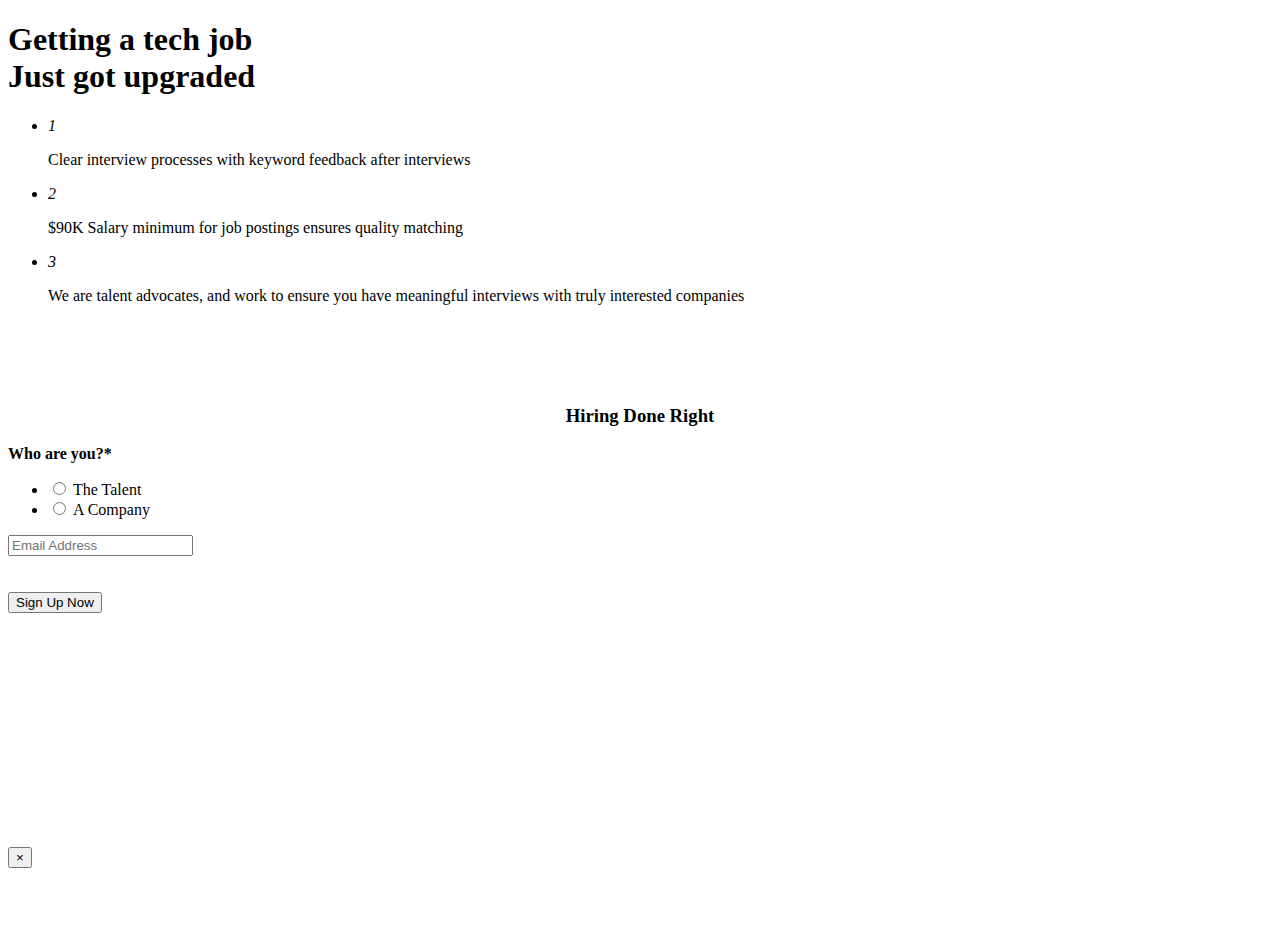
==== index.html @ dc4c4f0c "Update index.html" ====
<!DOCTYPE html>
<!-- saved from url=(0095)http://multifour.com/projects/select/multi-builder-4/elements/preview_G457wHA9Q02IWxbtS0xd.html -->
<html><head><meta http-equiv="Content-Type" content="text/html; charset=UTF-8">
    <meta charset="utf-8">
    <meta name="viewport" content="width=device-width, initial-scale=1.0">
    <!--META-DESCRIPTION-->
    <!--META-KEYWORDS-->
		<link href="https://fonts.googleapis.com/css?family=Mina" rel="stylesheet">
	<title>Developer Optimized Hiring</title>
    
    <!--pageMeta-->

    <!-- Loading Bootstrap -->
    <link href="https://quickpages.co/assets/page_templates/Email/9/html//includes/bootstrap.css" rel="stylesheet">

    <!-- Loading Elements Styles -->   
    <link href="https://quickpages.co/assets/page_templates/Email/9/html//includes/style.css" rel="stylesheet">

    <!--headerIncludes-->
    
</head>
<body data-spy="scroll" data-target=".navMenuCollapse">

    <!--PRELOADER-->

    <div id="wrap">
        
    <!-- INTRO CENTER IMAGE BLOCK -->
	<!-- INTRO CENTER IMAGE BLOCK -->
	<!-- INTRO CENTER FORM -->
		<!-- INTRO LEFT FORM -->
		<header id="intro-left-form" class="intro-block bg-color1 cover-bg" style="background-image:url(https://quickpages.co/assets/page_templates/Email/9/html//includes/bg13.jpg)">
			<div class="container">
				<div class="row">
					<div class="col-md-6 dark-bg">
						<div class="slogan">
							<h1>Getting a tech job<br><strong>Just got upgraded</strong></h1>
						</div>
						<ul class="item-list-left item-list-small item-list editContent">
							<li>
								<i class="num-icon">1</i>
								
								<p>Clear interview processes with keyword feedback after interviews</p>
							</li>
							<li>
								<i class="num-icon">2</i>
								<p>$90K Salary minimum for job postings ensures quality matching</p>
							</li>
							<li>
								<i class="num-icon">3</i>
								<p>We are talent advocates, and work to ensure you have meaningful interviews with truly interested companies</p>
							</li>
						</ul>
					</div>
					<div class="col-md-5 col-md-offset-1">
						<div class="row" style="color:white">
						<h4 style="color:white">We're developers making the process of hiring talent better for everyone</h4>
						<h4 style="color:white">For companies, our matching process brings the talent to you and streamlines interviews&nbsp;</h4>
						</div>
						<div class="form-container">
							<h3 class="title" style="text-align:center;">Hiring Done Right</h3>

								<form action="https://nthlist.us8.list-manage.com/subscribe/post?u=8c1b0a8792e2e89196f2220b1&amp;id=c019d99a49" method="post" id="mc-embedded-subscribe-form" name="mc-embedded-subscribe-form" class="submit_email_subscribe validate" target="_blank" novalidate>

    
        <input type="hidden" id="thankyou_url" name="thankyou_url" value="http://l337hires.com/welcome.html"/>
        <input type="hidden" id="pageview_id" name="pageview_id" value=""/>
        <input type="hidden" id="page_id" name="page_id" value="2101"/>


									<div class="">
										<div class="">
			    <strong>Who are you?<span class="asterisk">*</span>
			</strong>
			    <ul><li><input type="radio" value="The Talent" name="MMERGE5" id="mce-MMERGE5-0"><label for="mce-MMERGE5-0" style="display:inline-block;margin-left: 4px">The Talent</label></li>
			<li><input type="radio" value="A Company" name="MMERGE5" id="mce-MMERGE5-1"><label for="mce-MMERGE5-1"style="display:inline-block;margin-left: 4px" >A Company</label></li>
			</ul>
		</div>
									</div>
									<div class="form-group">
										<input type="email" class="form-control email_address_field" placeholder="Email Address" name="EMAIL" required>
									</div>
									<br><br>
									<button type="submit" class="btn btn-lg btn-block btn-primary">Sign Up Now</button>

								</form>

						</div>
						<br><br><br><br><br><br><br><br><br><br><br><br><br>
					</div>
				</div>
			</div>
		</header></div><!-- /#wrap -->
	

	<!-- MODALS BEGIN-->
	<div class="modal fade" id="modalMessage" tabindex="-1" role="dialog" aria-hidden="true">
		<div class="modal-dialog">
			<div class="modal-content">
				<button type="button" class="close" data-dismiss="modal" aria-hidden="true">×</button>
				<h3 class="modal-title">&nbsp;</h3>
			</div>
		</div>
	</div>
	<!-- MODALS END-->
	 

    <!-- JavaScript --> 
	<script src="https://quickpages.co/assets/page_templates/Email/9/html//includes/jquery-1.11.2.min.js"></script>
	<script src="https://quickpages.co/assets/page_templates/Email/9/html//includes/bootstrap.min.js"></script>

	<script type="text/javascript" src=" https://quickpages.co/assets/js/helper.js"></script>
	<script type="text/javascript" src=" https://quickpages.co/assets/js/view-page.js"></script>


</body></html>
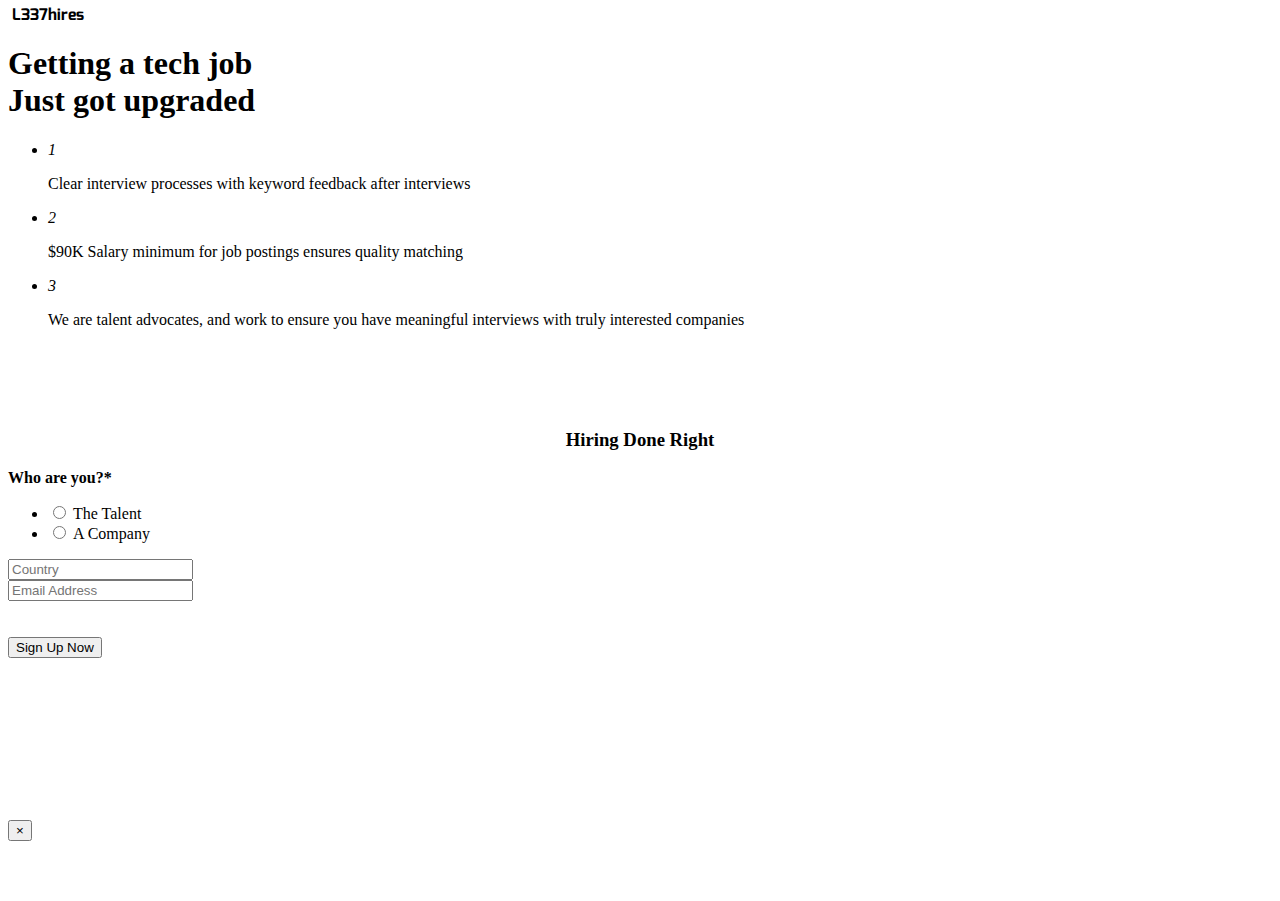
==== commit 0cb55417: "Update index.html" ====
--- a/index.html
+++ b/index.html
@@ -15,7 +15,7 @@
 
     <!-- Loading Elements Styles -->   
     <link href="https://quickpages.co/assets/page_templates/Email/9/html//includes/style.css" rel="stylesheet">
-
+    <link href="https://fonts.googleapis.com/css?family=Mina" rel="stylesheet">
     <!--headerIncludes-->
     
 </head>
@@ -24,7 +24,7 @@
     <!--PRELOADER-->
 
     <div id="wrap">
-        
+    <h4 style="font-family: 'Mina', sans-serif;margin: 2px 4px !important;line-height:1">L337hires</h4>    
     <!-- INTRO CENTER IMAGE BLOCK -->
 	<!-- INTRO CENTER IMAGE BLOCK -->
 	<!-- INTRO CENTER FORM -->
@@ -57,15 +57,12 @@
 						<h4 style="color:white">We're developers making the process of hiring talent better for everyone</h4>
 						<h4 style="color:white">For companies, our matching process brings the talent to you and streamlines interviews&nbsp;</h4>
 						</div>
-						<div class="form-container">
+						<div  id="mc_embed_signup" class="form-container">
 							<h3 class="title" style="text-align:center;">Hiring Done Right</h3>
 
-								<form action="https://nthlist.us8.list-manage.com/subscribe/post?u=8c1b0a8792e2e89196f2220b1&amp;id=c019d99a49" method="post" id="mc-embedded-subscribe-form" name="mc-embedded-subscribe-form" class="submit_email_subscribe validate" target="_blank" novalidate>
+							<form action="https://l337hires.us8.list-manage.com/subscribe/post?u=8c1b0a8792e2e89196f2220b1&amp;id=c019d99a49" method="post" id="mc-embedded-subscribe-form" name="mc-embedded-subscribe-form" class="validate" target="_blank" novalidate>
 
     
-        <input type="hidden" id="thankyou_url" name="thankyou_url" value="http://l337hires.com/welcome.html"/>
-        <input type="hidden" id="pageview_id" name="pageview_id" value=""/>
-        <input type="hidden" id="page_id" name="page_id" value="2101"/>
 
 
 									<div class="">
@@ -78,15 +75,23 @@
 		</div>
 									</div>
 									<div class="form-group">
-										<input type="email" class="form-control email_address_field" placeholder="Email Address" name="EMAIL" required>
+										<input type="text" value="" name="MMERGE1" class="form-control required" id="mce-MMERGE1" placeholder="Country" required>
+									</div>		
+									<div class="form-group">
+										<input type="email" class="form-control email_address_field required" placeholder="Email Address" name="EMAIL" required>
 									</div>
 									<br><br>
 									<button type="submit" class="btn btn-lg btn-block btn-primary">Sign Up Now</button>
-
+									<div id="mce-responses" class="clear">
+		<div class="response" id="mce-error-response" style="display:none"></div>
+		<div class="response" id="mce-success-response" style="display:none"></div>
+	</div>    <!-- real people should not fill this in and expect good things - do not remove this or risk form bot signups-->
+    <div style="position: absolute; left: -5000px;" aria-hidden="true"><input type="text" name="b_8c1b0a8792e2e89196f2220b1_c019d99a49" tabindex="-1" value=""></div>
+    <div class="clear"></div>
 								</form>
 
 						</div>
-						<br><br><br><br><br><br><br><br><br><br><br><br><br>
+						<br><br><br><br><br><br><br><br><br>
 					</div>
 				</div>
 			</div>
@@ -111,6 +116,8 @@
 
 	<script type="text/javascript" src=" https://quickpages.co/assets/js/helper.js"></script>
 	<script type="text/javascript" src=" https://quickpages.co/assets/js/view-page.js"></script>
+	<script type='text/javascript' src='//s3.amazonaws.com/downloads.mailchimp.com/js/mc-validate.js'></script><script type='text/javascript'>(function($) {window.fnames = new Array(); window.ftypes = new Array();fnames[5]='MMERGE5';ftypes[5]='radio';fnames[0]='EMAIL';ftypes[0]='email';fnames[3]='ADDRESS';ftypes[3]='address';fnames[4]='PHONE';ftypes[4]='phone';}(jQuery));var $mcj = jQuery.noConflict(true);</script>
+	<script id="mcjs">!function(c,h,i,m,p){m=c.createElement(h),p=c.getElementsByTagName(h)[0],m.async=1,m.src=i,p.parentNode.insertBefore(m,p)}(document,"script","https://chimpstatic.com/mcjs-connected/js/users/8c1b0a8792e2e89196f2220b1/4ab48f2d02027686dc1f872a4.js");</script>
 
 
 </body></html>
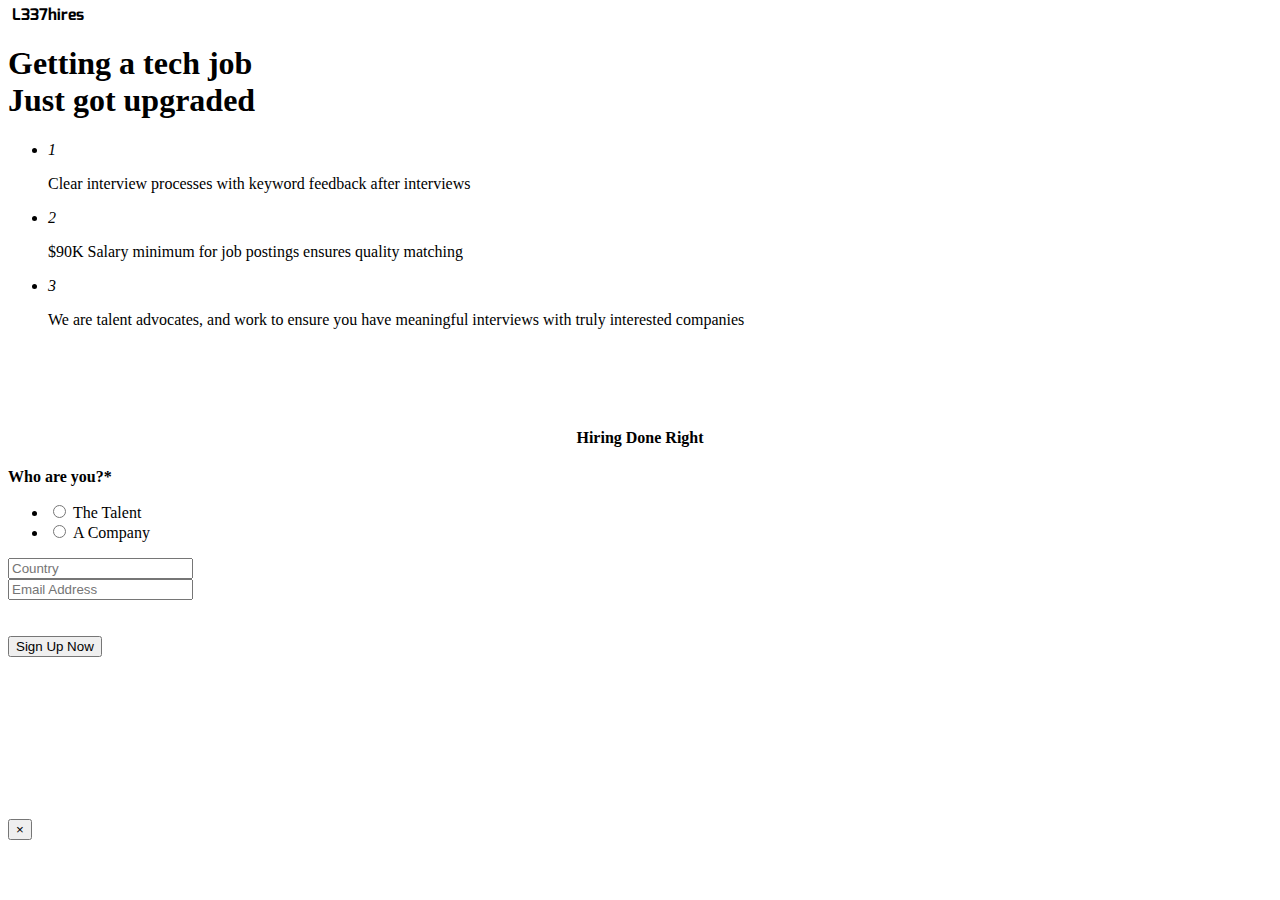
==== commit 634040c1: "Update index.html" ====
--- a/index.html
+++ b/index.html
@@ -12,7 +12,7 @@
 
     <!-- Loading Bootstrap -->
     <link href="https://quickpages.co/assets/page_templates/Email/9/html//includes/bootstrap.css" rel="stylesheet">
-
+    <link href="/assets/flipclock.css" rel="stylesheet">
     <!-- Loading Elements Styles -->   
     <link href="https://quickpages.co/assets/page_templates/Email/9/html//includes/style.css" rel="stylesheet">
     <link href="https://fonts.googleapis.com/css?family=Mina" rel="stylesheet">
@@ -58,7 +58,7 @@
 						<h4 style="color:white">For companies, our matching process brings the talent to you and streamlines interviews&nbsp;</h4>
 						</div>
 						<div  id="mc_embed_signup" class="form-container">
-							<h3 class="title" style="text-align:center;">Hiring Done Right</h3>
+							<h4 id="title" style="text-align:center;">Hiring Done Right</h4>
 
 							<form action="https://l337hires.us8.list-manage.com/subscribe/post?u=8c1b0a8792e2e89196f2220b1&amp;id=c019d99a49" method="post" id="mc-embedded-subscribe-form" name="mc-embedded-subscribe-form" class="validate" target="_blank" novalidate>
 
@@ -115,9 +115,28 @@
 	<script src="https://quickpages.co/assets/page_templates/Email/9/html//includes/bootstrap.min.js"></script>
 
 	<script type="text/javascript" src=" https://quickpages.co/assets/js/helper.js"></script>
+	<script type="text/javascript" src="/assets/flipclock.js"></script>
 	<script type="text/javascript" src=" https://quickpages.co/assets/js/view-page.js"></script>
 	<script type='text/javascript' src='//s3.amazonaws.com/downloads.mailchimp.com/js/mc-validate.js'></script><script type='text/javascript'>(function($) {window.fnames = new Array(); window.ftypes = new Array();fnames[5]='MMERGE5';ftypes[5]='radio';fnames[0]='EMAIL';ftypes[0]='email';fnames[3]='ADDRESS';ftypes[3]='address';fnames[4]='PHONE';ftypes[4]='phone';}(jQuery));var $mcj = jQuery.noConflict(true);</script>
 	<script id="mcjs">!function(c,h,i,m,p){m=c.createElement(h),p=c.getElementsByTagName(h)[0],m.async=1,m.src=i,p.parentNode.insertBefore(m,p)}(document,"script","https://chimpstatic.com/mcjs-connected/js/users/8c1b0a8792e2e89196f2220b1/4ab48f2d02027686dc1f872a4.js");</script>
 
-
+<script src="//static.getclicky.com/js" type="text/javascript"></script>
+<script type="text/javascript">try{ clicky.init(101106633); }catch(e){}</script>
+<noscript><p><img alt="Clicky" width="1" height="1" src="//in.getclicky.com/101106633ns.gif" /></p></noscript>
+<script type='text/javascript'>
+	$(document).ready(function() {
+				// Grab the current date
+				var currentDate = new Date();
+				// Set some date in the future. In this case, it's always Jan 1
+				var futureDate  = new Date("April 12, 2018 11:13:00");;
+				// Calculate the difference in seconds between the future and current date
+				var diff = futureDate.getTime() / 1000 - currentDate.getTime() / 1000;
+				// Instantiate a coutdown FlipClock
+				clock = $('#title').FlipClock(diff, {
+					clockFace: 'DailyCounter',
+					countdown: true
+				});
+			});
+	
+	</script>
 </body></html>
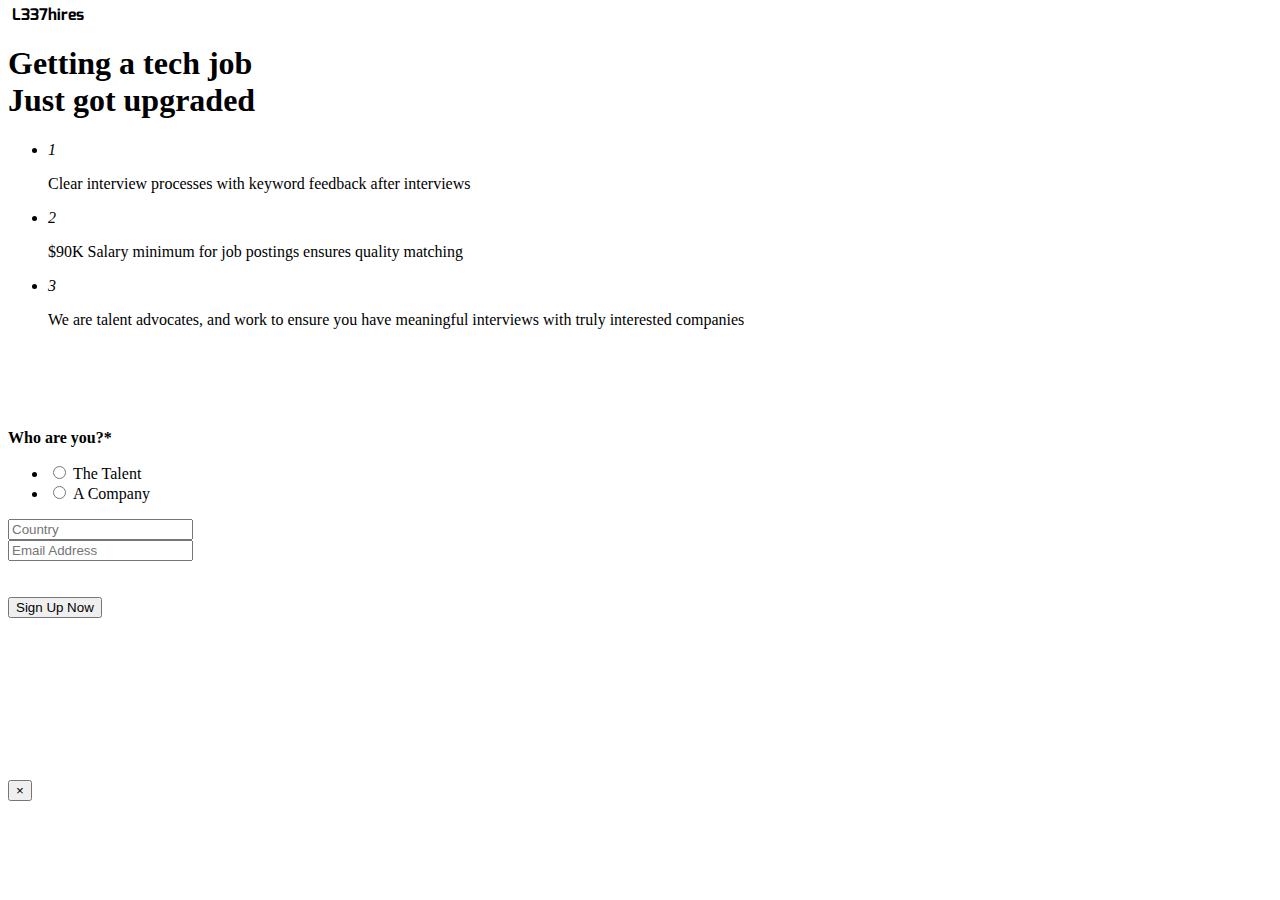
==== commit 24b466c8: "Update index.html" ====
--- a/index.html
+++ b/index.html
@@ -58,7 +58,7 @@
 						<h4 style="color:white">For companies, our matching process brings the talent to you and streamlines interviews&nbsp;</h4>
 						</div>
 						<div  id="mc_embed_signup" class="form-container">
-							<h4 id="title" style="text-align:center;">Hiring Done Right</h4>
+							<div id="titled" style="text-align:center;"></div>
 
 							<form action="https://l337hires.us8.list-manage.com/subscribe/post?u=8c1b0a8792e2e89196f2220b1&amp;id=c019d99a49" method="post" id="mc-embedded-subscribe-form" name="mc-embedded-subscribe-form" class="validate" target="_blank" novalidate>
 
--- a/assets/flipclock.css
+++ b/assets/flipclock.css
@@ -0,0 +1,453 @@
+/* Get the bourbon mixin from http://bourbon.io */
+/* Reset */
+.flip-clock-wrapper * {
+    -webkit-box-sizing: border-box;
+    -moz-box-sizing: border-box;
+    -ms-box-sizing: border-box;
+    -o-box-sizing: border-box;
+    box-sizing: border-box;
+    -webkit-backface-visibility: hidden;
+    -moz-backface-visibility: hidden;
+    -ms-backface-visibility: hidden;
+    -o-backface-visibility: hidden;
+    backface-visibility: hidden;
+}
+
+.flip-clock-wrapper a {
+  cursor: pointer;
+  text-decoration: none;
+  color: #ccc; }
+
+.flip-clock-wrapper a:hover {
+  color: #fff; }
+
+.flip-clock-wrapper ul {
+  list-style: none; }
+
+.flip-clock-wrapper.clearfix:before,
+.flip-clock-wrapper.clearfix:after {
+  content: " ";
+  display: table; }
+
+.flip-clock-wrapper.clearfix:after {
+  clear: both; }
+
+.flip-clock-wrapper.clearfix {
+  *zoom: 1; }
+
+/* Main */
+.flip-clock-wrapper {
+  font: normal 11px "Helvetica Neue", Helvetica, sans-serif;
+  -webkit-user-select: none; }
+
+.flip-clock-meridium {
+  background: none !important;
+  box-shadow: 0 0 0 !important;
+  font-size: 36px !important; }
+
+.flip-clock-meridium a { color: #313333; }
+
+.flip-clock-wrapper {
+  text-align: center;
+  position: relative;
+  width: 100%;
+  margin: 1em;
+}
+
+.flip-clock-wrapper:before,
+.flip-clock-wrapper:after {
+    content: " "; /* 1 */
+    display: table; /* 2 */
+}
+.flip-clock-wrapper:after {
+    clear: both;
+}
+
+/* Skeleton */
+.flip-clock-wrapper ul {
+  position: relative;
+  float: left;
+  margin: 3px;
+  width: 20px;
+  height: 30px;
+  font-size: 20px;
+  font-weight: bold;
+  line-height: 27px;
+  border-radius: 6px;
+  background: #000;
+}
+
+.flip-clock-wrapper ul li {
+  z-index: 1;
+  position: absolute;
+  left: 0;
+  top: 0;
+  width: 100%;
+  height: 100%;
+  line-height: 27px;
+  text-decoration: none !important;
+}
+
+.flip-clock-wrapper ul li:first-child {
+  z-index: 2; }
+
+.flip-clock-wrapper ul li a {
+  display: block;
+  height: 100%;
+  -webkit-perspective: 200px;
+  -moz-perspective: 200px;
+  perspective: 200px;
+  margin: 0 !important;
+  overflow: visible !important;
+  cursor: default !important; }
+
+.flip-clock-wrapper ul li a div {
+  z-index: 1;
+  position: absolute;
+  left: 0;
+  width: 100%;
+  height: 50%;
+  font-size: 80px;
+  overflow: hidden; 
+  outline: 1px solid transparent; }
+
+.flip-clock-wrapper ul li a div .shadow {
+  position: absolute;
+  width: 100%;
+  height: 100%;
+  z-index: 2; }
+
+.flip-clock-wrapper ul li a div.up {
+  -webkit-transform-origin: 50% 100%;
+  -moz-transform-origin: 50% 100%;
+  -ms-transform-origin: 50% 100%;
+  -o-transform-origin: 50% 100%;
+  transform-origin: 50% 100%;
+  top: 0; }
+
+.flip-clock-wrapper ul li a div.up:after {
+  content: "";
+  position: absolute;
+  top: 44px;
+  left: 0;
+  z-index: 5;
+  width: 100%;
+  height: 3px;
+  background-color: #000;
+  background-color: rgba(0, 0, 0, 0.4); }
+
+.flip-clock-wrapper ul li a div.down {
+  -webkit-transform-origin: 50% 0;
+  -moz-transform-origin: 50% 0;
+  -ms-transform-origin: 50% 0;
+  -o-transform-origin: 50% 0;
+  transform-origin: 50% 0;
+  bottom: 0;
+  border-bottom-left-radius: 6px;
+  border-bottom-right-radius: 6px;
+}
+
+.flip-clock-wrapper ul li a div div.inn {
+  position: absolute;
+  left: 0;
+  z-index: 1;
+  width: 100%;
+  height: 200%;
+  color: #ccc;
+  text-shadow: 0 1px 2px #000;
+  text-align: center;
+  background-color: #333;
+  border-radius: 6px;
+  font-size: 70px; }
+
+.flip-clock-wrapper ul li a div.up div.inn {
+  top: 0; }
+
+.flip-clock-wrapper ul li a div.down div.inn {
+  bottom: 0; }
+
+/* PLAY */
+.flip-clock-wrapper ul.play li.flip-clock-before {
+  z-index: 3; }
+
+.flip-clock-wrapper .flip {   box-shadow: 0 2px 5px rgba(0, 0, 0, 0.7); }
+
+.flip-clock-wrapper ul.play li.flip-clock-active {
+  -webkit-animation: asd 0.5s 0.5s linear both;
+  -moz-animation: asd 0.5s 0.5s linear both;
+  animation: asd 0.5s 0.5s linear both;
+  z-index: 5; }
+
+.flip-clock-divider {
+  float: left;
+  display: inline-block;
+  position: relative;
+  width: 20px;
+  height: 100px; }
+
+.flip-clock-divider:first-child {
+  width: 0; }
+
+.flip-clock-dot {
+  display: block;
+  background: #323434;
+  width: 10px;
+  height: 10px;
+  position: absolute;
+  border-radius: 50%;
+  box-shadow: 0 0 5px rgba(0, 0, 0, 0.5);
+  left: 5px; }
+
+.flip-clock-divider .flip-clock-label {
+  position: absolute;
+  top: -1.5em;
+  right: -86px;
+  color: black;
+  text-shadow: none; }
+
+.flip-clock-divider.minutes .flip-clock-label {
+  right: -88px; }
+
+.flip-clock-divider.seconds .flip-clock-label {
+  right: -91px; }
+
+.flip-clock-dot.top {
+  top: 30px; }
+
+.flip-clock-dot.bottom {
+  bottom: 30px; }
+
+@-webkit-keyframes asd {
+  0% {
+    z-index: 2; }
+
+  20% {
+    z-index: 4; }
+
+  100% {
+    z-index: 4; } }
+
+@-moz-keyframes asd {
+  0% {
+    z-index: 2; }
+
+  20% {
+    z-index: 4; }
+
+  100% {
+    z-index: 4; } }
+
+@-o-keyframes asd {
+  0% {
+    z-index: 2; }
+
+  20% {
+    z-index: 4; }
+
+  100% {
+    z-index: 4; } }
+
+@keyframes asd {
+  0% {
+    z-index: 2; }
+
+  20% {
+    z-index: 4; }
+
+  100% {
+    z-index: 4; } }
+
+.flip-clock-wrapper ul.play li.flip-clock-active .down {
+  z-index: 2;
+  -webkit-animation: turn 0.5s 0.5s linear both;
+  -moz-animation: turn 0.5s 0.5s linear both;
+  animation: turn 0.5s 0.5s linear both; }
+
+@-webkit-keyframes turn {
+  0% {
+    -webkit-transform: rotateX(90deg); }
+
+  100% {
+    -webkit-transform: rotateX(0deg); } }
+
+@-moz-keyframes turn {
+  0% {
+    -moz-transform: rotateX(90deg); }
+
+  100% {
+    -moz-transform: rotateX(0deg); } }
+
+@-o-keyframes turn {
+  0% {
+    -o-transform: rotateX(90deg); }
+
+  100% {
+    -o-transform: rotateX(0deg); } }
+
+@keyframes turn {
+  0% {
+    transform: rotateX(90deg); }
+
+  100% {
+    transform: rotateX(0deg); } }
+
+.flip-clock-wrapper ul.play li.flip-clock-before .up {
+  z-index: 2;
+  -webkit-animation: turn2 0.5s linear both;
+  -moz-animation: turn2 0.5s linear both;
+  animation: turn2 0.5s linear both; }
+
+@-webkit-keyframes turn2 {
+  0% {
+    -webkit-transform: rotateX(0deg); }
+
+  100% {
+    -webkit-transform: rotateX(-90deg); } }
+
+@-moz-keyframes turn2 {
+  0% {
+    -moz-transform: rotateX(0deg); }
+
+  100% {
+    -moz-transform: rotateX(-90deg); } }
+
+@-o-keyframes turn2 {
+  0% {
+    -o-transform: rotateX(0deg); }
+
+  100% {
+    -o-transform: rotateX(-90deg); } }
+
+@keyframes turn2 {
+  0% {
+    transform: rotateX(0deg); }
+
+  100% {
+    transform: rotateX(-90deg); } }
+
+.flip-clock-wrapper ul li.flip-clock-active {
+  z-index: 3; }
+
+/* SHADOW */
+.flip-clock-wrapper ul.play li.flip-clock-before .up .shadow {
+  background: -moz-linear-gradient(top, rgba(0, 0, 0, 0.1) 0%, black 100%);
+  background: -webkit-gradient(linear, left top, left bottom, color-stop(0%, rgba(0, 0, 0, 0.1)), color-stop(100%, black));
+  background: linear, top, rgba(0, 0, 0, 0.1) 0%, black 100%;
+  background: -o-linear-gradient(top, rgba(0, 0, 0, 0.1) 0%, black 100%);
+  background: -ms-linear-gradient(top, rgba(0, 0, 0, 0.1) 0%, black 100%);
+  background: linear, to bottom, rgba(0, 0, 0, 0.1) 0%, black 100%;
+  -webkit-animation: show 0.5s linear both;
+  -moz-animation: show 0.5s linear both;
+  animation: show 0.5s linear both; }
+
+.flip-clock-wrapper ul.play li.flip-clock-active .up .shadow {
+  background: -moz-linear-gradient(top, rgba(0, 0, 0, 0.1) 0%, black 100%);
+  background: -webkit-gradient(linear, left top, left bottom, color-stop(0%, rgba(0, 0, 0, 0.1)), color-stop(100%, black));
+  background: linear, top, rgba(0, 0, 0, 0.1) 0%, black 100%;
+  background: -o-linear-gradient(top, rgba(0, 0, 0, 0.1) 0%, black 100%);
+  background: -ms-linear-gradient(top, rgba(0, 0, 0, 0.1) 0%, black 100%);
+  background: linear, to bottom, rgba(0, 0, 0, 0.1) 0%, black 100%;
+  -webkit-animation: hide 0.5s 0.3s linear both;
+  -moz-animation: hide 0.5s 0.3s linear both;
+  animation: hide 0.5s 0.3s linear both; }
+
+/*DOWN*/
+.flip-clock-wrapper ul.play li.flip-clock-before .down .shadow {
+  background: -moz-linear-gradient(top, black 0%, rgba(0, 0, 0, 0.1) 100%);
+  background: -webkit-gradient(linear, left top, left bottom, color-stop(0%, black), color-stop(100%, rgba(0, 0, 0, 0.1)));
+  background: linear, top, black 0%, rgba(0, 0, 0, 0.1) 100%;
+  background: -o-linear-gradient(top, black 0%, rgba(0, 0, 0, 0.1) 100%);
+  background: -ms-linear-gradient(top, black 0%, rgba(0, 0, 0, 0.1) 100%);
+  background: linear, to bottom, black 0%, rgba(0, 0, 0, 0.1) 100%;
+  -webkit-animation: show 0.5s linear both;
+  -moz-animation: show 0.5s linear both;
+  animation: show 0.5s linear both; }
+
+.flip-clock-wrapper ul.play li.flip-clock-active .down .shadow {
+  background: -moz-linear-gradient(top, black 0%, rgba(0, 0, 0, 0.1) 100%);
+  background: -webkit-gradient(linear, left top, left bottom, color-stop(0%, black), color-stop(100%, rgba(0, 0, 0, 0.1)));
+  background: linear, top, black 0%, rgba(0, 0, 0, 0.1) 100%;
+  background: -o-linear-gradient(top, black 0%, rgba(0, 0, 0, 0.1) 100%);
+  background: -ms-linear-gradient(top, black 0%, rgba(0, 0, 0, 0.1) 100%);
+  background: linear, to bottom, black 0%, rgba(0, 0, 0, 0.1) 100%;
+  -webkit-animation: hide 0.5s 0.3s linear both;
+  -moz-animation: hide 0.5s 0.3s linear both;
+  animation: hide 0.5s 0.2s linear both; }
+
+@-webkit-keyframes show {
+  0% {
+    opacity: 0; }
+
+  100% {
+    opacity: 1; } }
+
+@-moz-keyframes show {
+  0% {
+    opacity: 0; }
+
+  100% {
+    opacity: 1; } }
+
+@-o-keyframes show {
+  0% {
+    opacity: 0; }
+
+  100% {
+    opacity: 1; } }
+
+@keyframes show {
+  0% {
+    opacity: 0; }
+
+  100% {
+    opacity: 1; } }
+
+@-webkit-keyframes hide {
+  0% {
+    opacity: 1; }
+
+  100% {
+    opacity: 0; } }
+
+@-moz-keyframes hide {
+  0% {
+    opacity: 1; }
+
+  100% {
+    opacity: 0; } }
+
+@-o-keyframes hide {
+  0% {
+    opacity: 1; }
+
+  100% {
+    opacity: 0; } }
+
+@keyframes hide {
+  0% {
+    opacity: 1; }
+
+  100% {
+    opacity: 0; } }
+
+
+
+
+.flip-clock-wrapper ul li a div div.inn{
+  font-size: 20px;
+    height:24px;
+    width:23px;
+}
+.flip-clock-divider .flip-clock-label{
+right - 46px
+}
+.flip-clock-wrapper{
+position: initial;
+width: auto;
+}
+.flip-clock-wrapper ul{
+  width: 27px;
+}
+.flip-clock-wrapper ul li{
+line-height: 22px !important;
+}
